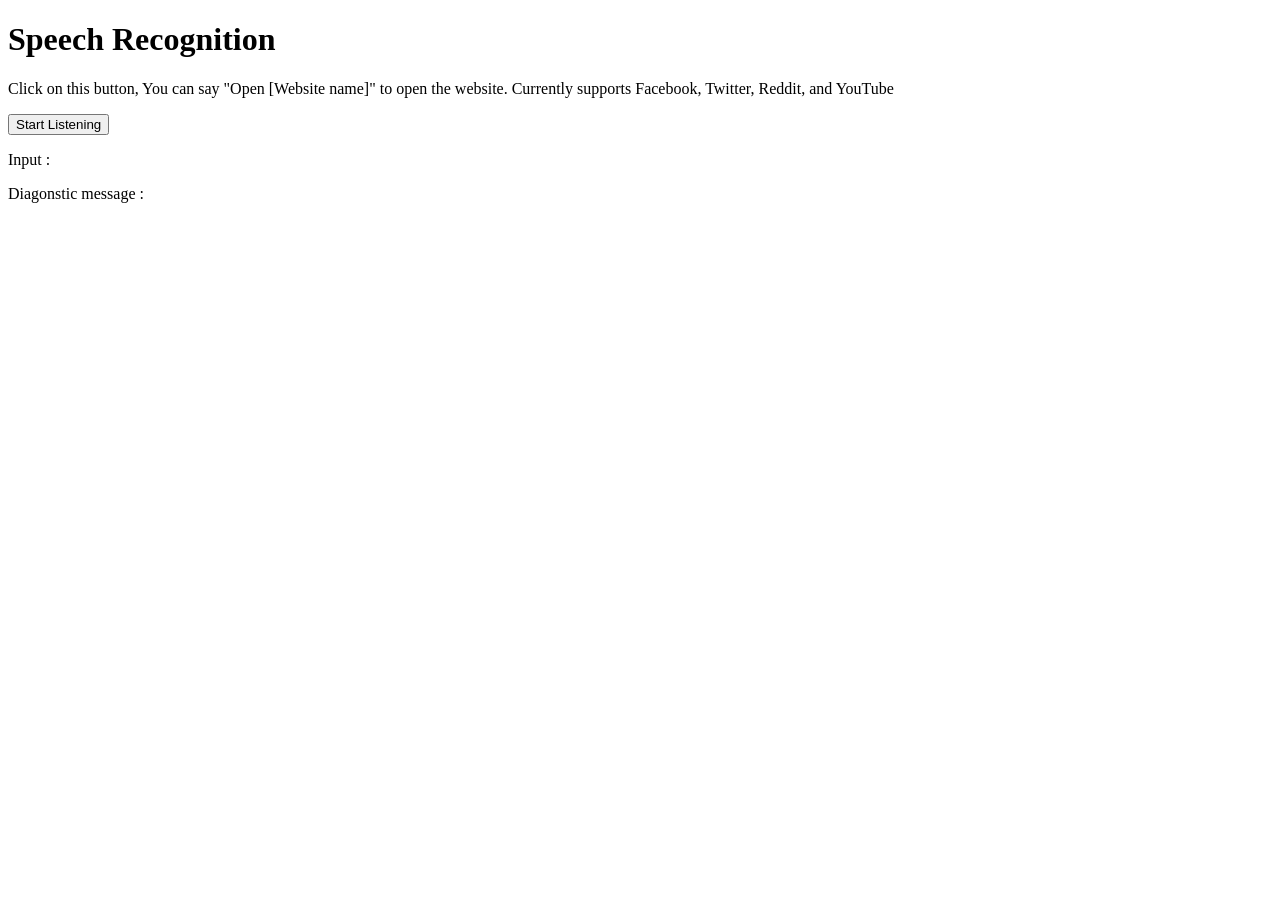
==== index.html @ 2510d797 "POC to open websites based on speech input" ====
<!DOCTYPE html>
<html>
  <head>
    <meta charset="utf-8">
    <meta http-equiv="X-UA-Compatible" content="IE=edge,chrome=1">
    <meta name="viewport" content="width=device-width">

    <title>Speech Recognition</title>
  </head>

  <body>
    <h1>Speech Recognition</h1>
    <p>Click on this button, You can say "Open [Website name]" to open the website. Currently supports Facebook, Twitter, Reddit, and YouTube</p>

    <button>Start Listening</button>

    <div>
        <p class="result">Input :</p>
        <p class="output">Diagonstic message :</p>
    </div>

    <script src="script.js"></script>
  </body>
</html>
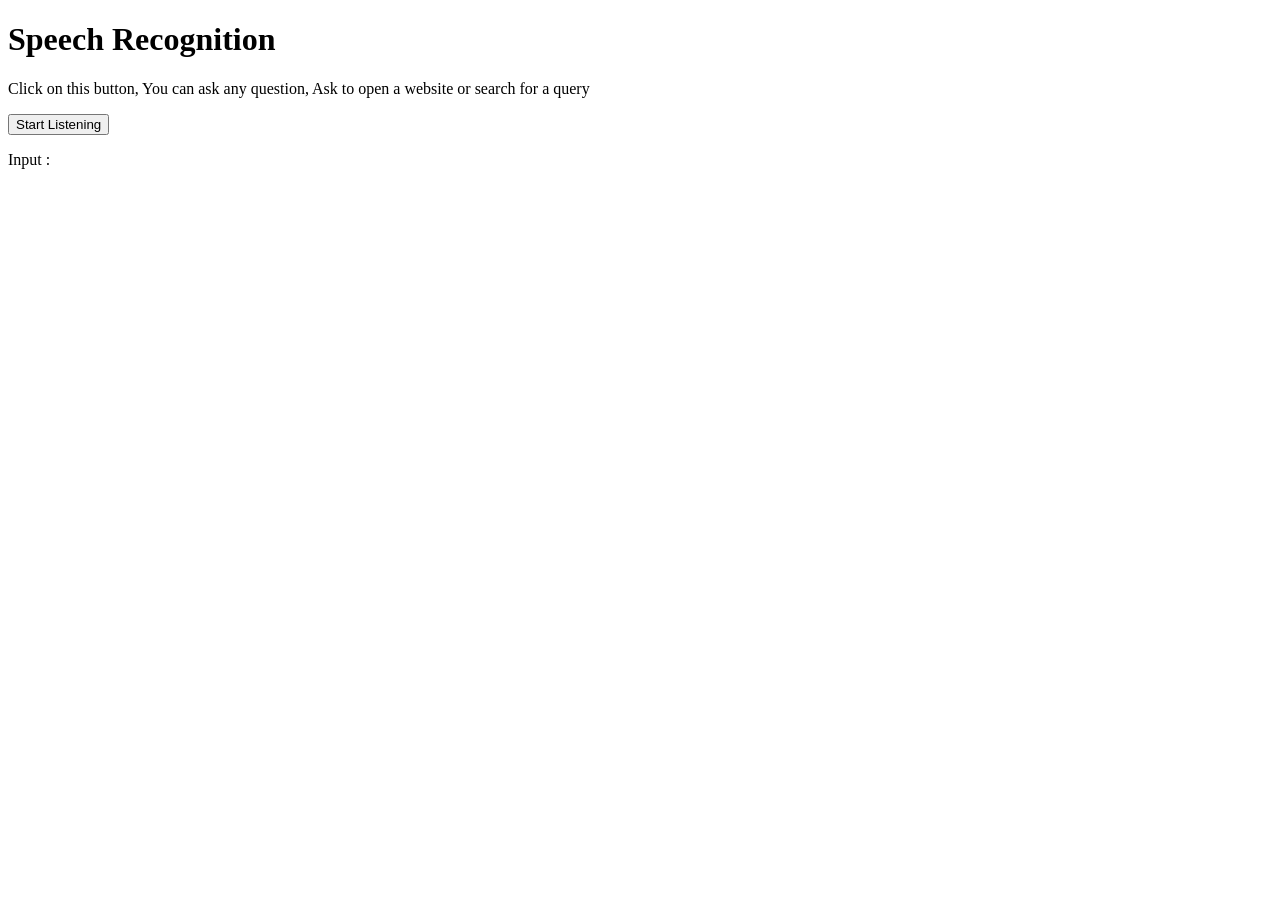
==== commit c46d9295: "Handle search queries and update user message" ====
--- a/index.html
+++ b/index.html
@@ -10,13 +10,13 @@
 
   <body>
     <h1>Speech Recognition</h1>
-    <p>Click on this button, You can say "Open [Website name]" to open the website. Currently supports Facebook, Twitter, Reddit, and YouTube</p>
+    <p>Click on this button, You can ask any question, Ask to open a website or search for a query</p>
 
     <button>Start Listening</button>
 
     <div>
         <p class="result">Input :</p>
-        <p class="output">Diagonstic message :</p>
+        <p class="output"></p>
     </div>
 
     <script src="script.js"></script>
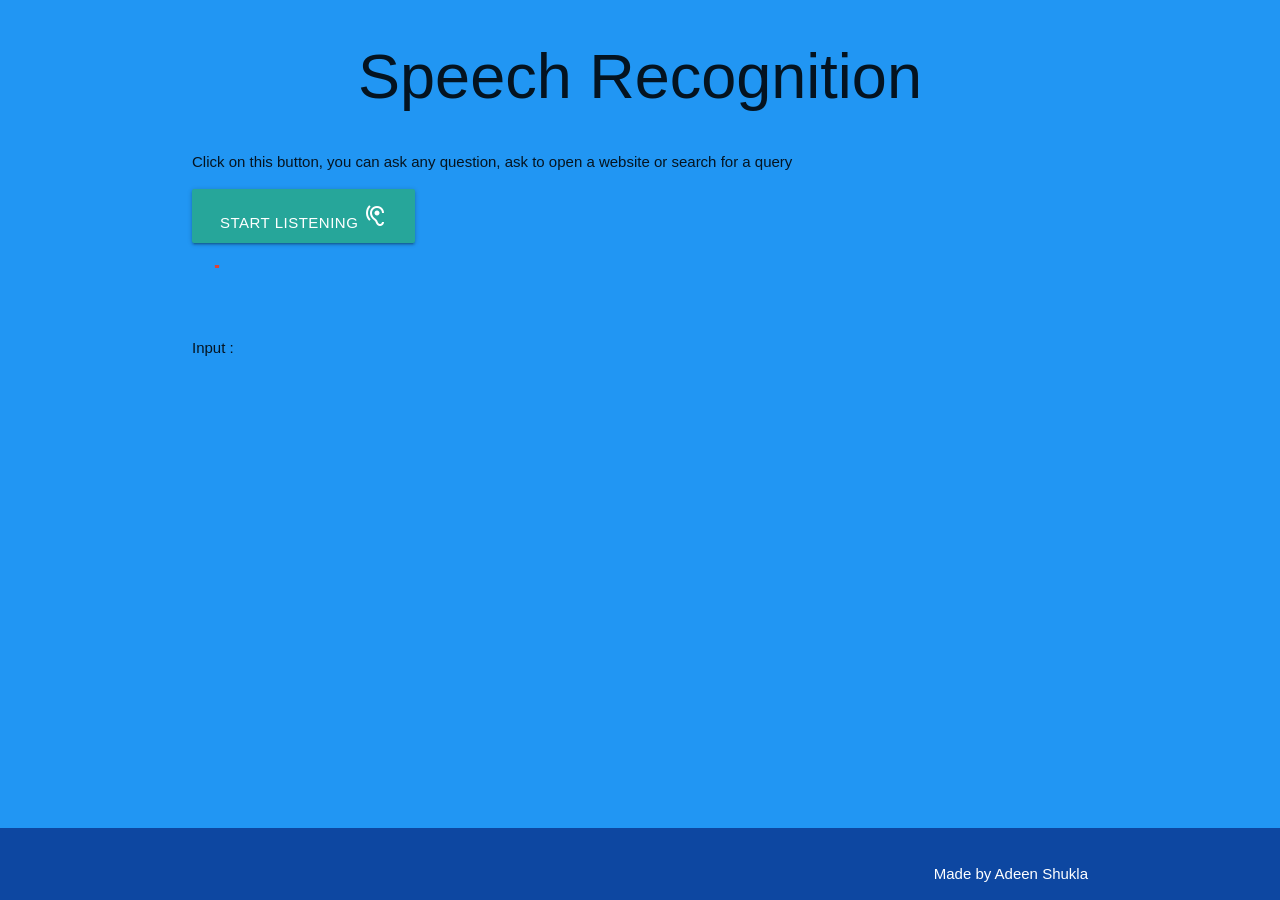
==== commit 5aa0e6ce: "Add CSS files" ====
--- a/index.html
+++ b/index.html
@@ -1,24 +1,55 @@
 <!DOCTYPE html>
 <html>
-  <head>
+<head>
+    <!--Import Google Icon Font-->
+    <link href="https://fonts.googleapis.com/icon?family=Material+Icons" rel="stylesheet">
+    <!--Import materialize.css-->
+    <link type="text/css" rel="stylesheet" href="css/materialize.min.css"  media="screen,projection"/>
+    <link type="text/css" rel="stylesheet" href="/css/main.css">
+
     <meta charset="utf-8">
     <meta http-equiv="X-UA-Compatible" content="IE=edge,chrome=1">
-    <meta name="viewport" content="width=device-width">
+    <meta name="viewport" content="width=device-width, initial-scale=1.0">
 
     <title>Speech Recognition</title>
-  </head>
+</head>
 
-  <body>
-    <h1>Speech Recognition</h1>
-    <p>Click on this button, You can ask any question, Ask to open a website or search for a query</p>
+<body class="blue">
+    <h1 class="center">Speech Recognition</h1>
+    <main>
+        <div class="container">
+            <p>Click on this button, you can ask any question, ask to open a website or search for a query</p>
 
-    <button>Start Listening</button>
+            <button class="btn btn-large">Start Listening <i class="material-icons">hearing</i></button>
 
-    <div>
-        <p class="result">Input :</p>
-        <p class="output"></p>
-    </div>
+            <br>
+            <br>
+
+            <div class="preloader-wrapper active valign-wrapper center" id="loader">
+                <div class="spinner-layer spinner-red-only">
+                    <div class="circle-clipper left">
+                        <div class="circle"></div>
+                    </div><div class="gap-patch">
+                        <div class="circle"></div>
+                    </div><div class="circle-clipper right">
+                        <div class="circle"></div>
+                    </div>
+                </div>
+            </div>
+
+            <div>
+                <p class="result">Input :</p>
+                <p class="output"></p>
+            </div>
+        </div>
+    </main>
+    <footer class="page-footer blue darken-4">
+        <div class="container">
+            <p class="right-align">Made by Adeen Shukla</p>
+        </div>
+    </footer>
 
     <script src="script.js"></script>
-  </body>
+    <script type="text/javascript" src="js/materialize.min.js"></script>
+</body>
 </html>
--- a/css/main.css
+++ b/css/main.css
@@ -0,0 +1,10 @@
+body {
+  display: flex;
+  min-height: 100vh;
+  flex-direction: column;
+}
+
+main {
+  flex: 1 0 auto;
+}
+   
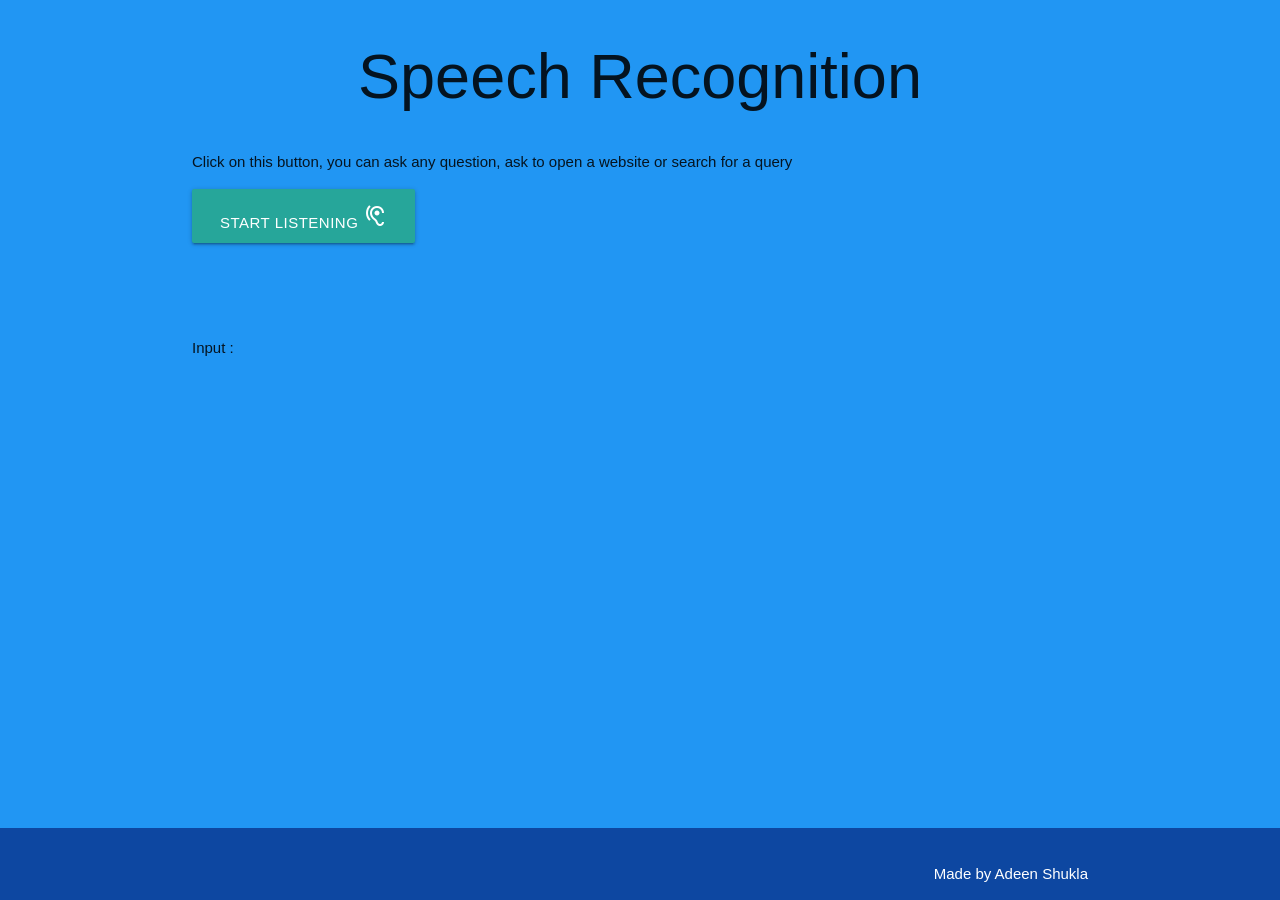
==== commit 16974f92: "Add temperature feature" ====
--- a/index.html
+++ b/index.html
@@ -5,8 +5,8 @@
     <link href="https://fonts.googleapis.com/icon?family=Material+Icons" rel="stylesheet">
     <!--Import materialize.css-->
     <link type="text/css" rel="stylesheet" href="css/materialize.min.css"  media="screen,projection"/>
-    <link type="text/css" rel="stylesheet" href="/css/main.css">
-
+    <link type="text/css" rel="stylesheet" href="css/main.css">
+ 
     <meta charset="utf-8">
     <meta http-equiv="X-UA-Compatible" content="IE=edge,chrome=1">
     <meta name="viewport" content="width=device-width, initial-scale=1.0">
@@ -48,7 +48,7 @@
             <p class="right-align">Made by Adeen Shukla</p>
         </div>
     </footer>
-
+    <script src="https://ajax.googleapis.com/ajax/libs/jquery/2.1.1/jquery.min.js"></script>
     <script src="script.js"></script>
     <script type="text/javascript" src="js/materialize.min.js"></script>
 </body>
--- a/css/main.css
+++ b/css/main.css
@@ -1,10 +1,12 @@
-body {
+body 
+{
   display: flex;
   min-height: 100vh;
   flex-direction: column;
 }
 
-main {
+main 
+{
   flex: 1 0 auto;
 }
    
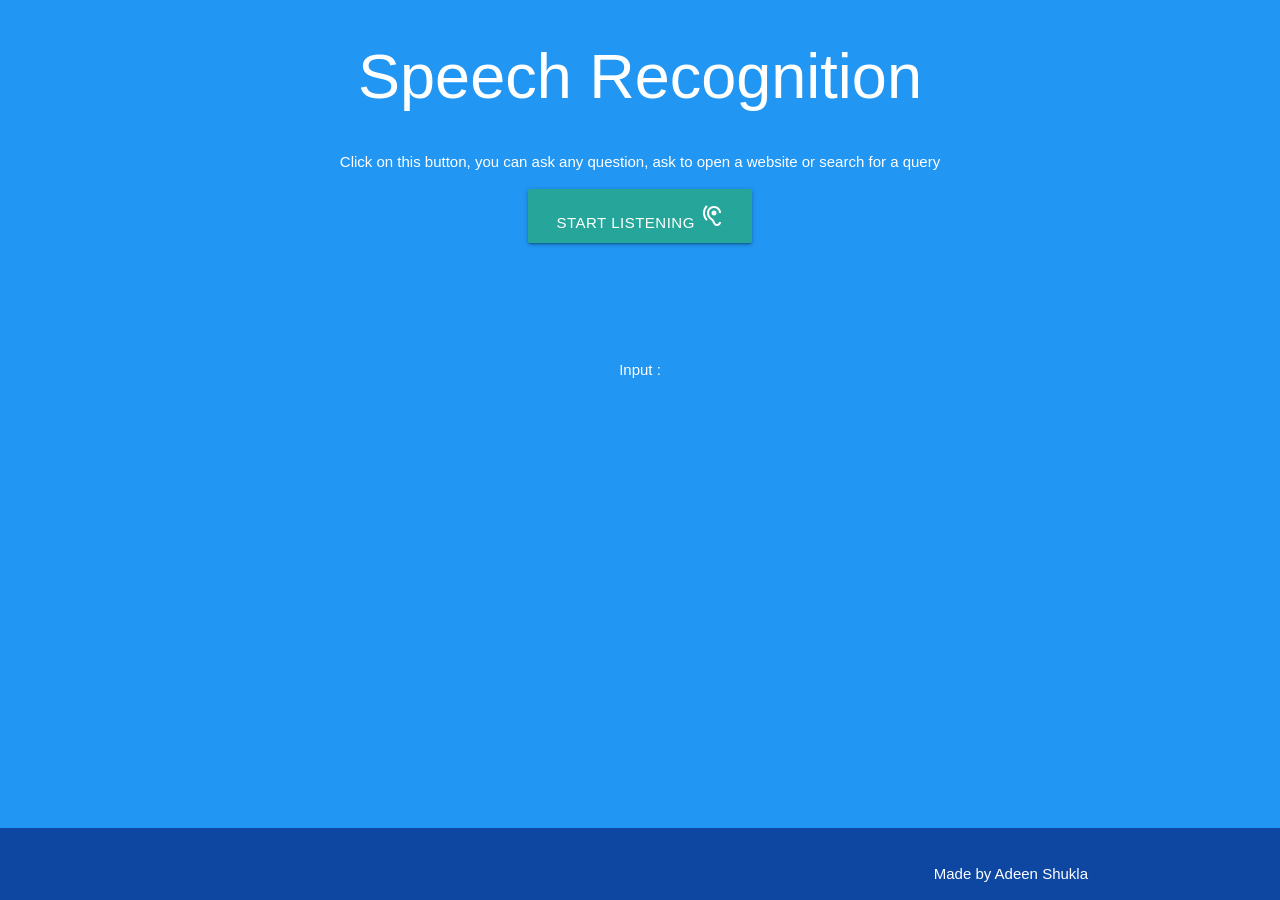
==== commit e3a0c8ae: "Align in Center" ====
--- a/index.html
+++ b/index.html
@@ -19,9 +19,9 @@
     <main>
         <div class="container">
             <p>Click on this button, you can ask any question, ask to open a website or search for a query</p>
-
-            <button class="btn btn-large">Start Listening <i class="material-icons">hearing</i></button>
-
+            <center>
+                <button class="btn btn-large">Start Listening <i class="material-icons">hearing</i></button>
+            </center>
             <br>
             <br>
 
--- a/css/main.css
+++ b/css/main.css
@@ -1,12 +1,17 @@
-body 
-{
+body {
   display: flex;
   min-height: 100vh;
   flex-direction: column;
 }
 
-main 
-{
+main {
   flex: 1 0 auto;
 }
-   
+
+h1{
+	color: white ;
+}
+p{
+	color : white ;
+	text-align: center ;
+}
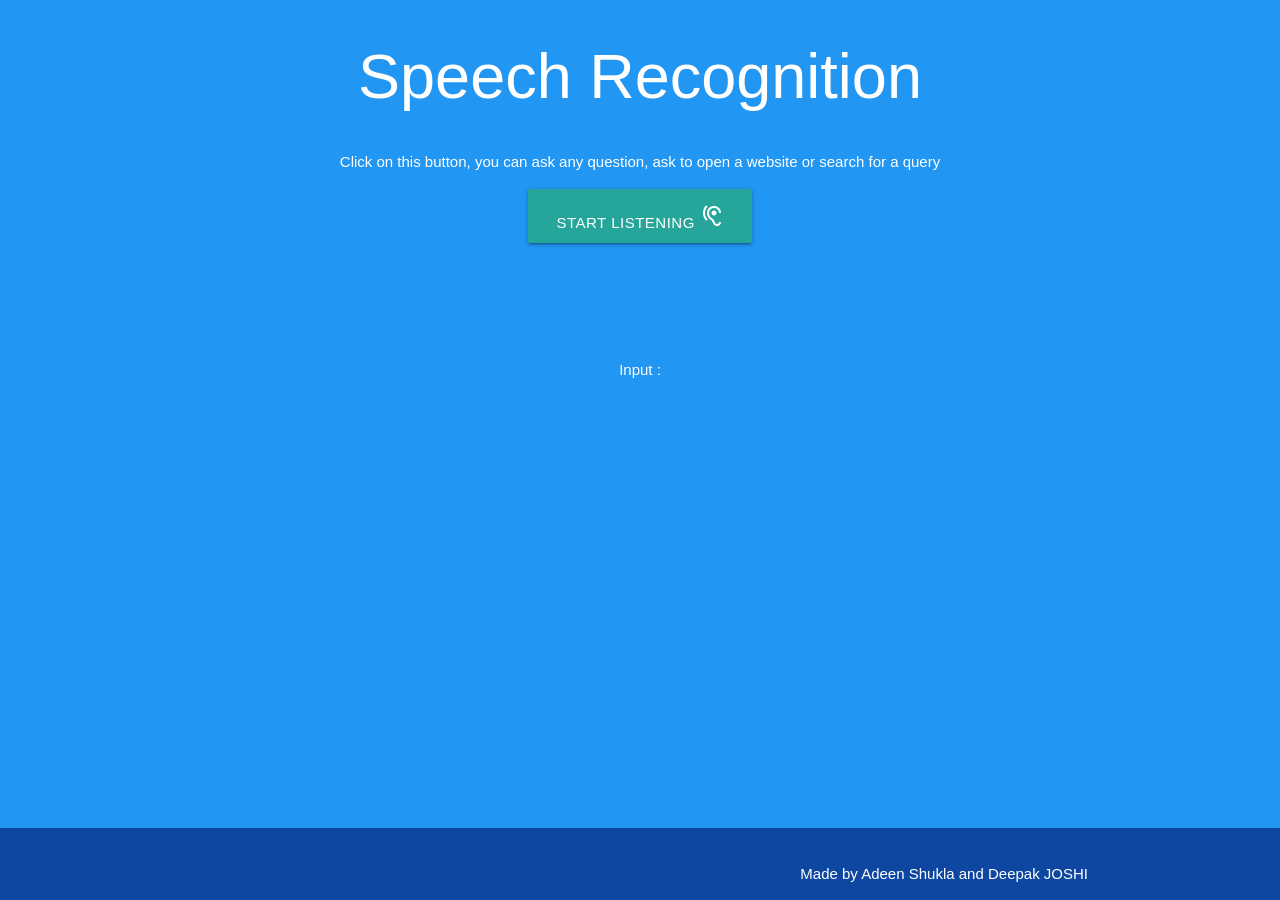
==== commit 69f3ab95: "Change footer" ====
--- a/index.html
+++ b/index.html
@@ -45,7 +45,7 @@
     </main>
     <footer class="page-footer blue darken-4">
         <div class="container">
-            <p class="right-align">Made by Adeen Shukla</p>
+            <p class="right-align">Made by Adeen Shukla and Deepak JOSHI</p>
         </div>
     </footer>
     <script src="https://ajax.googleapis.com/ajax/libs/jquery/2.1.1/jquery.min.js"></script>
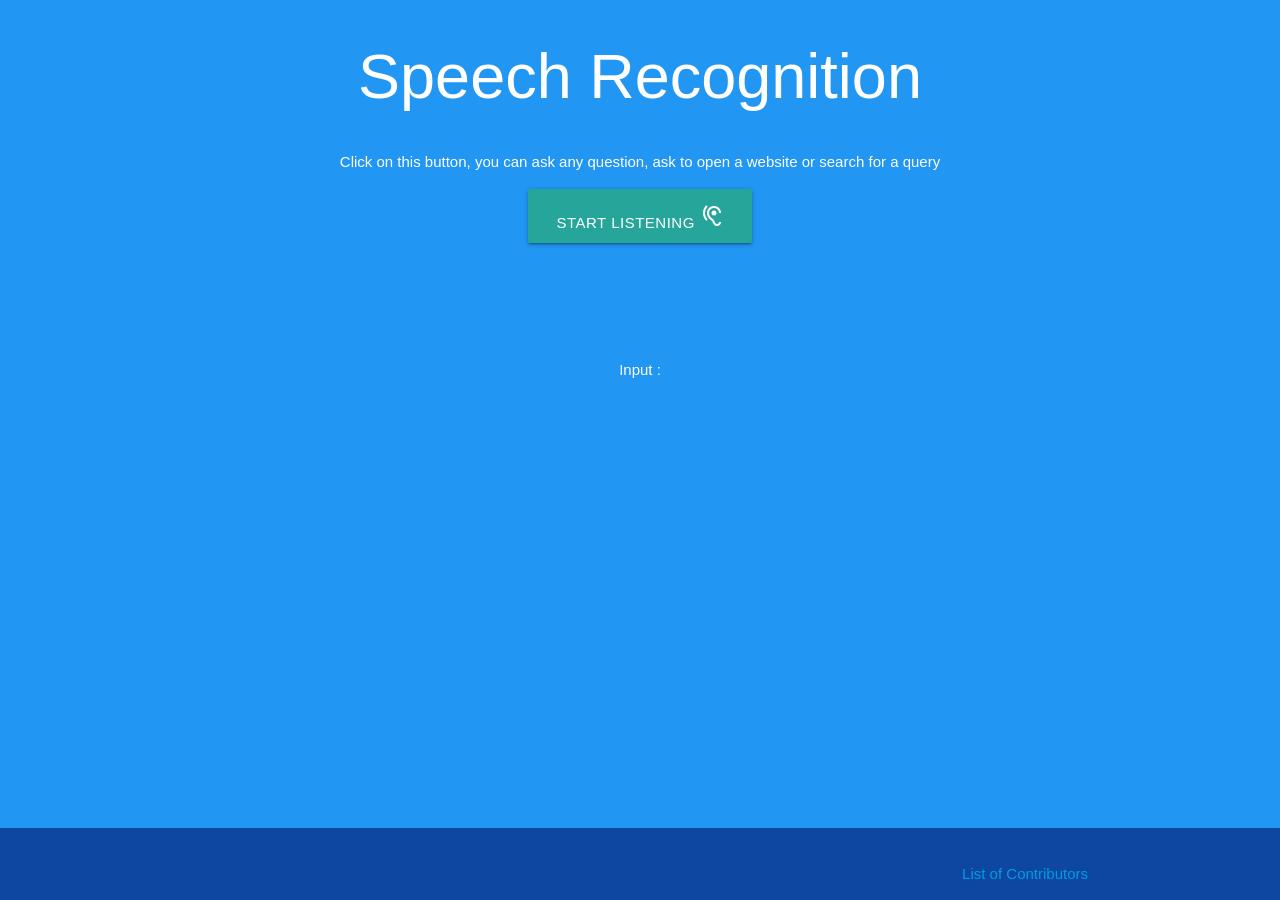
==== commit 3d2f00c9: "Update index.html" ====
--- a/index.html
+++ b/index.html
@@ -45,7 +45,7 @@
     </main>
     <footer class="page-footer blue darken-4">
         <div class="container">
-            <p class="right-align">Made by Adeen Shukla and Deepak JOSHI</p>
+            <p class="right-align"><a href="https://github.com/adeen-s/speechRecognition/graphs/contributors">List of Contributors</a></p>
         </div>
     </footer>
     <script src="https://ajax.googleapis.com/ajax/libs/jquery/2.1.1/jquery.min.js"></script>
